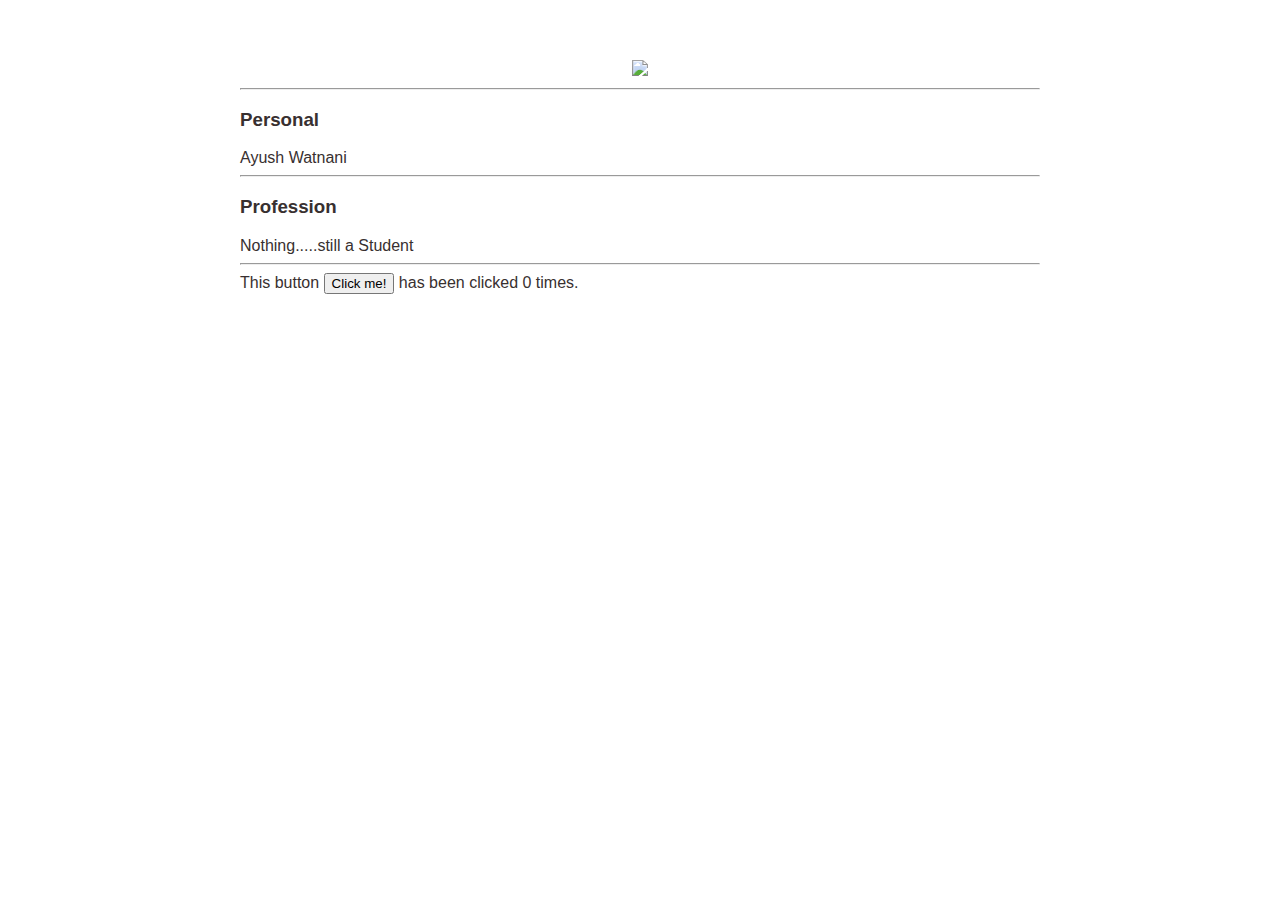
==== ui/index.html @ 3420c260 "[imad-console] Updates ui/index.html" ====
<!doctype html>
<html>
    <head>
        <link href="/ui/style.css" rel="stylesheet" />
    </head>
    <body>
        <div class='container'>
            <div id='madi' class="center">
                <img src="https://avatars0.githubusercontent.com/u/20257763?v=4&u=365038d023bf5c3af830b97bb2b7e7f602c5a199&s=400" class="img-medium"/>
            </div>
            <hr />
            <h3>Personal</h3> 
            <div>
                Ayush Watnani
            </div>
            <hr />
            <h3>Profession</h3> 
            <div>
                Nothing.....still a Student 
            </div>
            <hr />
            <div class='footer'>
                This button <button class='counter'>Click me!</button> has been clicked <span id='count'>0</span> times.
            </div>
        </div>
        <script type="text/javascript" src="/ui/main.js">
        </script>
    </body>
</html>
---- ui/style.css ----
body {
    font-family: sans-serif;
    margin-top: 60px;
}

.container{
    width: 800px;
    margin: 0 auto;
    color: #383030;
    font-family: sans-serif;
    padding-left: 20px;
    padding-right: 20px;
}

.center {
    text-align: center;
}

.text-big {
    font-size: 300%;
}

.bold {
    font-weight: bold;
}

.img-medium {
    height: 200px;
}
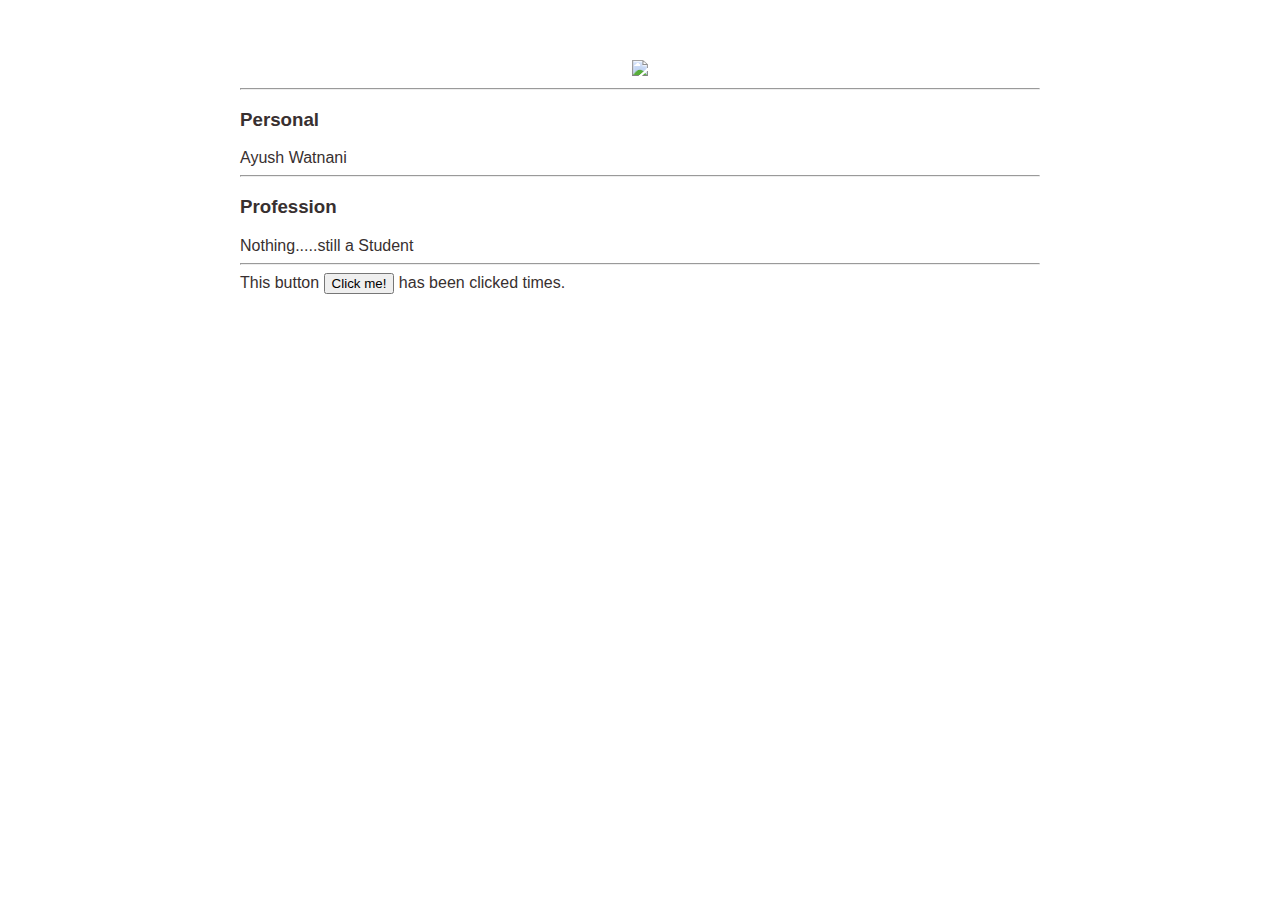
==== commit b40a44ee: "[imad-console] Updates ui/index.html" ====
--- a/ui/index.html
+++ b/ui/index.html
@@ -20,7 +20,7 @@
             </div>
             <hr />
             <div class='footer'>
-                This button <button class='counter'>Click me!</button> has been clicked <span id='count'>0</span> times.
+                This button <button id='counter'>Click me!</button> has been clicked <span id='count'></span> times.
             </div>
         </div>
         <script type="text/javascript" src="/ui/main.js">
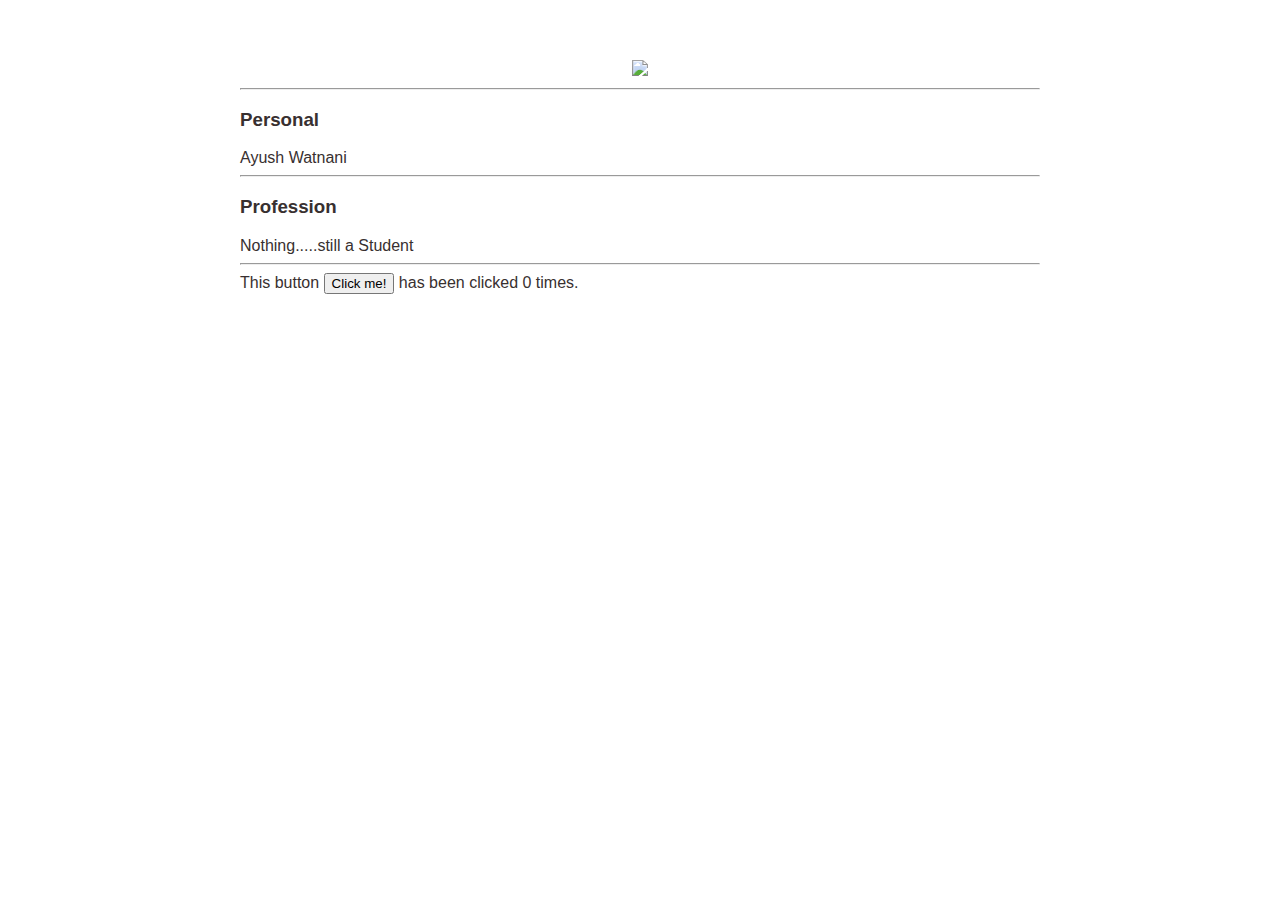
==== commit a08a1b18: "[imad-console] Updates ui/index.html" ====
--- a/ui/index.html
+++ b/ui/index.html
@@ -20,7 +20,7 @@
             </div>
             <hr />
             <div class='footer'>
-                This button <button id='counter'>Click me!</button> has been clicked <span id='count'></span> times.
+                This button <button id='counter'>Click me!</button> has been clicked <span id='count'>0</span> times.
             </div>
         </div>
         <script type="text/javascript" src="/ui/main.js">
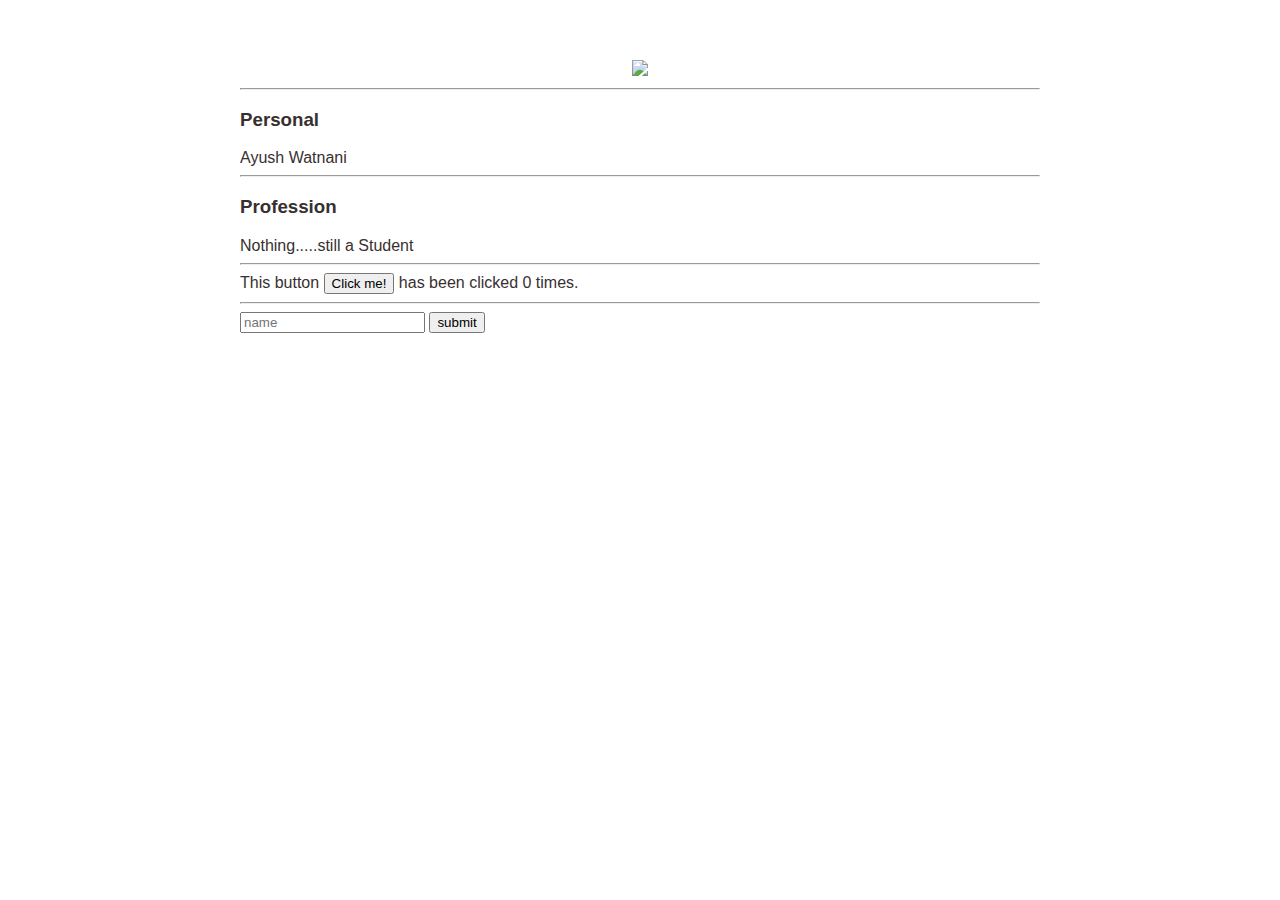
==== commit a5d447ac: "[imad-console] Updates ui/index.html" ====
--- a/ui/index.html
+++ b/ui/index.html
@@ -22,6 +22,12 @@
             <div class='footer'>
                 This button <button id='counter'>Click me!</button> has been clicked <span id='count'>0</span> times.
             </div>
+            <hr />
+            <input type='text' id='name' placeholder='name'>
+            <input type='submit' value='submit' id='submit_bth'>
+            <ul id='namelist'>
+                
+            </ul>
         </div>
         <script type="text/javascript" src="/ui/main.js">
         </script>
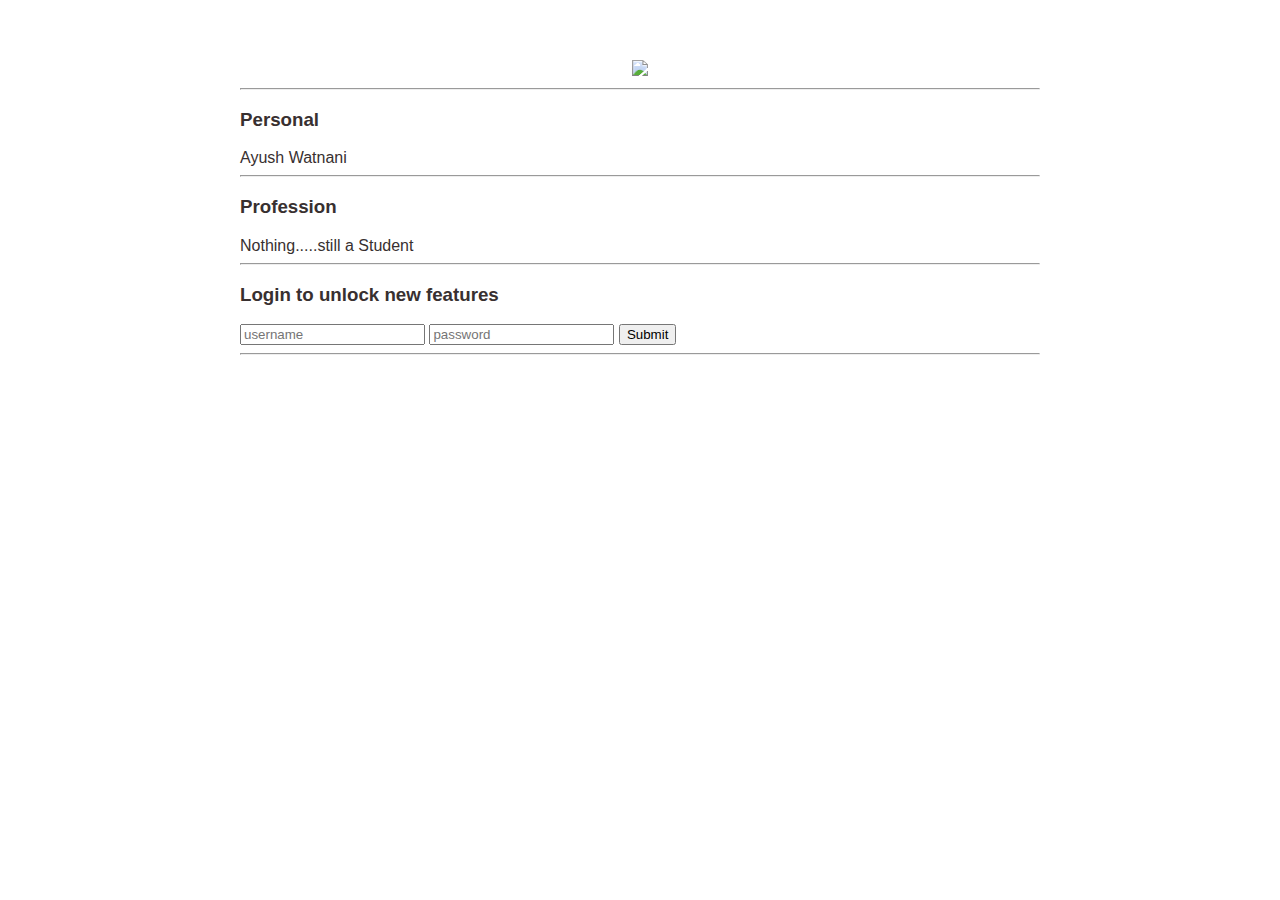
==== commit 2229095a: "[imad-console] Updates ui/index.html" ====
--- a/ui/index.html
+++ b/ui/index.html
@@ -6,7 +6,7 @@
     <body>
         <div class='container'>
             <div id='madi' class="center">
-                <img src="https://avatars0.githubusercontent.com/u/20257763?v=4&u=365038d023bf5c3af830b97bb2b7e7f602c5a199&s=400" class="img-medium"/>
+            <img src="https://avatars0.githubusercontent.com/u/20257763?v=4&u=365038d023bf5c3af830b97bb2b7e7f602c5a199&s=400" class="img-medium"/>
             </div>
             <hr />
             <h3>Personal</h3> 
@@ -19,16 +19,17 @@
                 Nothing.....still a Student 
             </div>
             <hr />
-            <div class='footer'>
-                This button <button id='counter'>Click me!</button> has been clicked <span id='count'>0</span> times.
+            <h3>Login to unlock new features</h3> 
+            <div>
+                <input type='text' id='username' placeholder='username'>
+                <input type='password' id='password' placeholder='password'>
+                <input type='submit' id='submit_btn'> 
             </div>
             <hr />
-            <input type='text' id='name' placeholder='name'>
-            <input type='submit' value='submit' id='submit_bth'>
-            <ul id='namelist'>
-                
-            </ul>
-        </div>
+            <div class='footer'>
+            
+            </div>
+            
         <script type="text/javascript" src="/ui/main.js">
         </script>
     </body>
